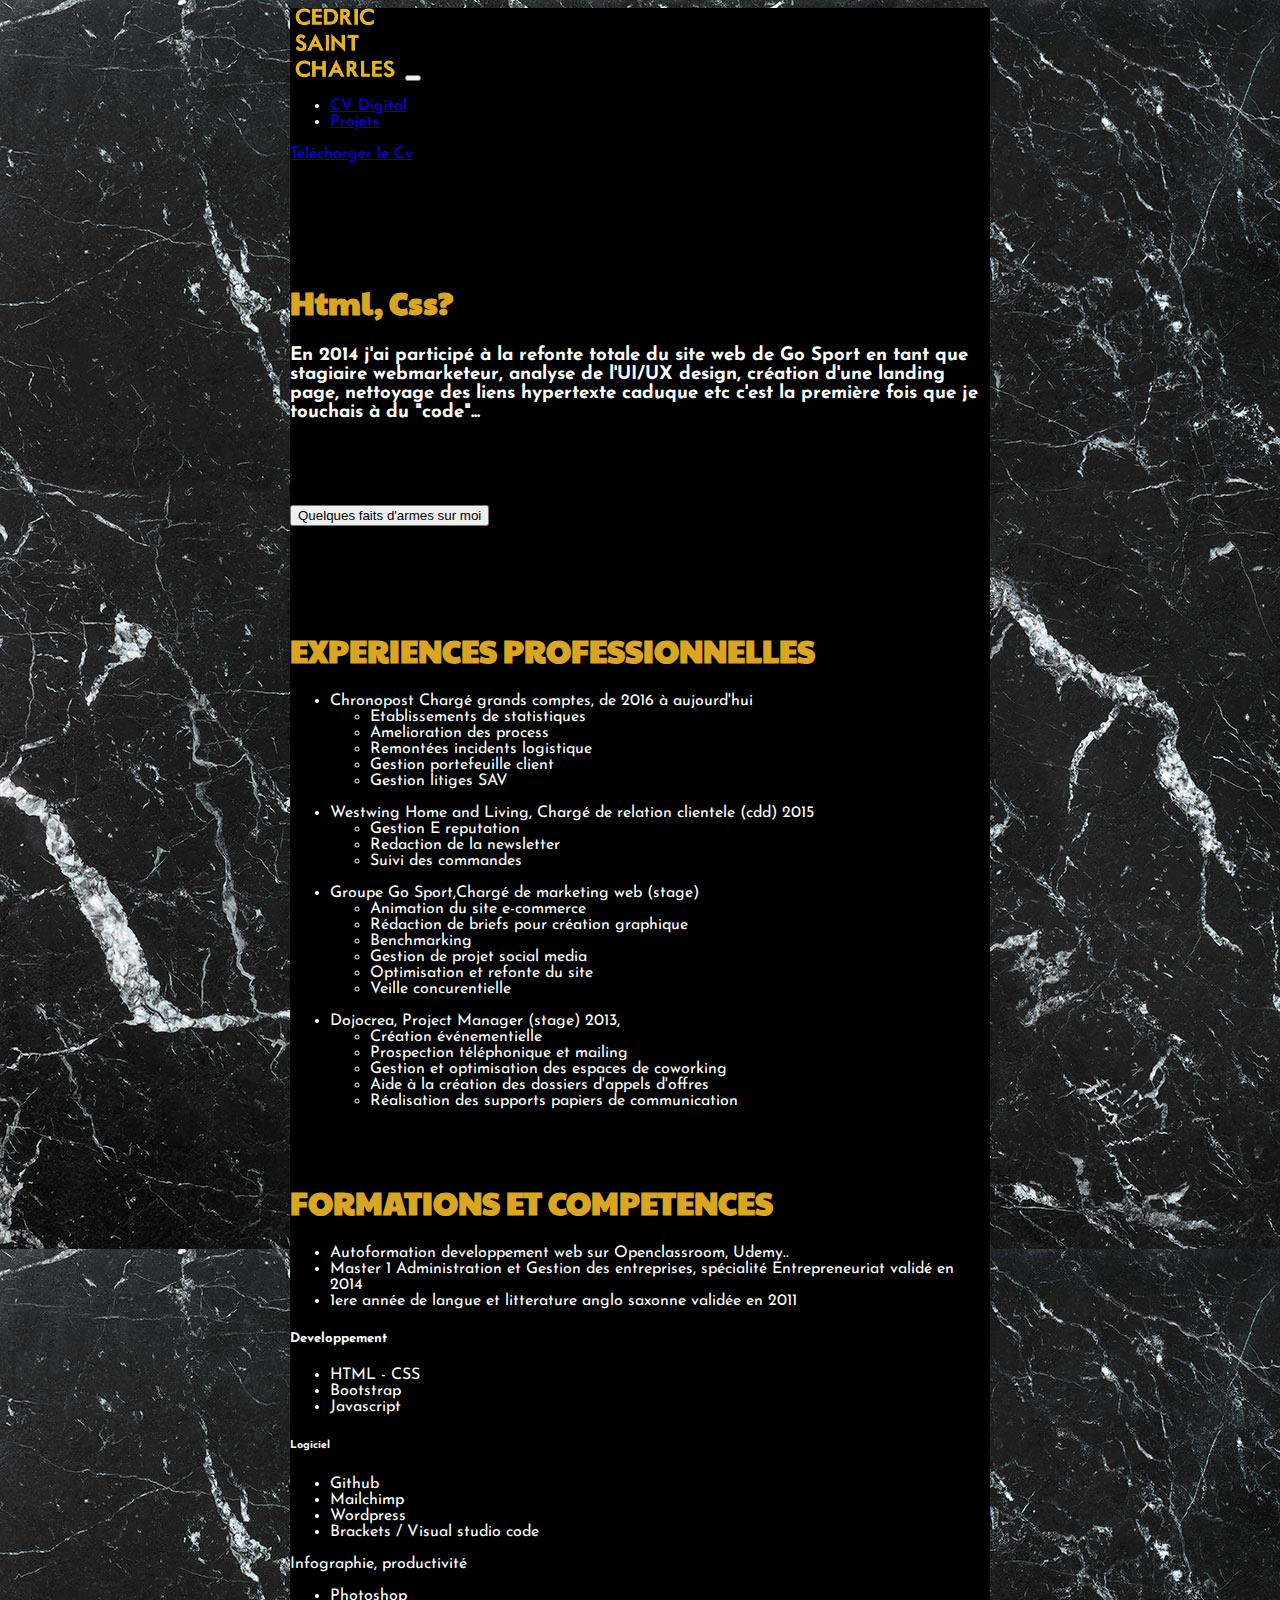
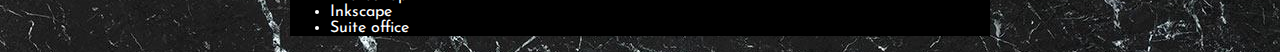
==== cvdigital.html @ 9699d343 "Update cvdigital.html" ====
<!doctype html>
<html lang="en">
  <head>
    <!-- Required meta tags -->
    <meta charset="utf-8">
    <meta name="viewport" content="width=device-width, initial-scale=1">

    <!-- Bootstrap CSS -->
    <link href="https://cdn.jsdelivr.net/npm/bootstrap@5.0.0-beta3/dist/css/bootstrap.min.css" rel="stylesheet" integrity="sha384-eOJMYsd53ii+scO/bJGFsiCZc+5NDVN2yr8+0RDqr0Ql0h+rP48ckxlpbzKgwra6" crossorigin="anonymous">
      
<style>
      @import url('https://fonts.googleapis.com/css2?family=DM+Serif+Text&family=Josefin+Sans&display=swap');



      @import url('https://fonts.googleapis.com/css2?family=Paytone+One&display=swap');


@import url('https://fonts.googleapis.com/css2?family=Rammetto+One&display=swap');



    h1{
        color:#DAA520;
                        font-family: 'Paytone One', sans-serif;

    }


body{
	background:  url("marbrenoir.jpg");
	color: white;
}

.container-sm {
  max-width: 700px;
	  margin: auto;
background-color: black;
    font-family: 'Josefin Sans', sans-serif;
	
			}
      
      
      
      
      
      
      </style>
      
      
      
      
      
      
      
      
      
      
      
      
      
      
    <title>CV DIGITAL</title>
  </head>
  <body>
    
	<div class="container-sm">

	<nav class="navbar navbar-expand-md navbar-dark fixed-top bg-dark">
       <a class="navbar-brand" href="index.html">
          <img src="CEDRICSAINTCHARLESLOGO.png"  width="110" height="70"alt="">
        </a>
      <button class="navbar-toggler" type="button" data-toggle="collapse" data-target="#navbarCollapse" aria-controls="navbarCollapse" aria-expanded="false" aria-label="Toggle navigation">
        <span class="navbar-toggler-icon"></span>
      </button>
      <div class="collapse navbar-collapse" id="navbarCollapse">
        <ul class="navbar-nav mr-auto">
          <li class="nav-item active">
            <a class="nav-link" href="cvdigital.html">CV Digital <span class="sr-only"></span></a>
          </li>
      <li class="nav-item active">
            <a class="nav-link" href="projectsbaby.html">Projets <span class="sr-only"></span></a>
          </li>
      
     
     
        </ul>
        <a type="button" class="btn btn-outline-warning"  href="Cedric%20Saint%20Charles.pdf" download="CV" >Télécharger le Cv</a>
      </div>
        
        
    </nav>
    
<br><br>  
      <br> 
      <br>  
      <br>  
        <br>
        
        	<div class="row">
                <h1 class="text-right text-capitalize author"><span class="quote-author ml-3 " id="yep">Html, Css?</span></h1>
                <h3 class="text-muted"><span class="quote-icon mr-3"></span><span id="quote">En 2014 j'ai participé à la refonte totale du site web de Go Sport en tant que stagiaire webmarketeur, analyse de l'UI/UX design, création d'une landing page, nettoyage des liens hypertexte caduque etc c'est la première fois que je touchais à du "code"...
          </span></h3>
               
                <br>
                <br>
                <br>
                <p> <button id="generate-btn" type="button" class="btn btn-light"> Quelques faits d'armes sur moi</button> </p>
                
                
                
                
                
                <br>
                <br>
                <br>
                <br>
<div class="col-12">
           <h1> EXPERIENCES PROFESSIONNELLES </h1>     
                  <ul>
    <li>Chronopost Chargé grands comptes, de 2016 à aujourd'hui <ul><li>Etablissements de statistiques</li></ul>
		<ul><li>Amelioration des process</li></ul>
		<ul><li>Remontées incidents logistique</li></ul></li>
				<ul><li>Gestion portefeuille client</li></ul>
		<ul><li>Gestion litiges SAV</li></ul>	   
				<br>	   
				<!-- yes -->	
					   
    <li>Westwing Home and Living, Chargé de relation clientele (cdd) 2015 
		<ul><li>Gestion E reputation</li></ul>
		<ul><li>Redaction de la newsletter</li></ul>
		<ul><li>Suivi des commandes</li></ul>
	
		
	</li>
			<!-- yes -->		   
		<br>			   
    <li>Groupe Go Sport,Chargé de marketing web (stage)
		
		<ul><li>Animation du site e-commerce</li></ul>
		<ul><li>Rédaction de briefs pour création graphique</li></ul>
		<ul><li>Benchmarking</li></ul>
		<ul><li>Gestion de projet social media </li></ul>
		<ul><li> Optimisation et refonte du site </li></ul>
		<ul><li>Veille concurentielle</li></ul>
		 </li>
				<br>	   
				<!-- yes -->		   
	<li>Dojocrea, Project Manager (stage) 2013, 
		<ul><li>Création événementielle</li></ul>
		<ul><li>Prospection téléphonique et mailing </li></ul>
		<ul><li>Gestion et optimisation des espaces de coworking </li></ul>
		<ul><li>Aide à la création des dossiers d'appels d'offres </li></ul>
		<ul><li>Réalisation des supports papiers de communication </li></ul>
		 </li>	</ul>  
                </div>
        
        
        </div>
        
        
        <br>
        <br>
        
        <div class="row">
        
        
        <div class="col-12">
            
            <h1> FORMATIONS ET COMPETENCES</h1>
                  <ul>
		<li>Autoformation developpement web sur Openclassroom, Udemy..</li>
    <li>Master 1 Administration et Gestion des entreprises, spécialité Entrepreneuriat validé en 2014 </li>
    <li>1ere année de langue et litterature anglo saxonne validée en 2011 </li>
    
</ul>
<h5> Developpement</h5>
    <ul>
    <li>HTML - CSS</li>
    <li>Bootstrap</li>
    <li>Javascript</li>
</ul>
    
    <h6> Logiciel</h6>
    <ul>
    <li>Github</li>
    <li>Mailchimp</li>
        <li>Wordpress</li>
    <li>Brackets / Visual studio code</li>
</ul>
			
    
	  <h7> Infographie, productivité</h7>
	  
	  <ul>
    <li>Photoshop</li>
    <li>Inkscape</li>
    <li>Suite office</li>
</ul>
            
            
            
            
            
            
            </div>
        
        
        
        
        
        </div>
        
        
        
        
        
        
        
        
        
        
        
        
        
        
        
        
        
        
        
        
        
        
        
        
        
        
        
      </div>
    <!-- je dois avouer que je me suis pas trop pris la tete pour pondre ca -->
 <script src="https://code.jquery.com/jquery-3.5.1.slim.min.js" integrity="sha384-DfXdz2htPH0lsSSs5nCTpuj/zy4C+OGpamoFVy38MVBnE+IbbVYUew+OrCXaRkfj" crossorigin="anonymous"></script>
<script src="https://cdn.jsdelivr.net/npm/popper.js@1.16.0/dist/umd/popper.min.js" integrity="sha384-Q6E9RHvbIyZFJoft+2mJbHaEWldlvI9IOYy5n3zV9zzTtmI3UksdQRVvoxMfooAo" crossorigin="anonymous"></script>
<script src="https://stackpath.bootstrapcdn.com/bootstrap/4.5.0/js/bootstrap.min.js" integrity="sha384-OgVRvuATP1z7JjHLkuOU7Xw704+h835Lr+6QL9UvYjZE3Ipu6Tp75j7Bh/kR0JKI" crossorigin="anonymous"></script>
	<script >
	  
	  
	     (function() {
  const quotes = [
    {
      quote:
        "J'ai participé à plusieurs éditions du 'Start up Weekend' dans lequel je m'occupais de la gestion de projet web dans un laps de temps très limité! Sueurs garantis mais projet toujours bouclé à temps!",
      author: "Gestion de projet express!"
    },
    {
      quote:
        " Etant plus jeune j'ai eu l'occasion d'exercer le métier de vendeur dans un magasin de sport et je faisais des démonstrations de produits devant un public épaté, donc lire un Powerpoint face à 2O personnes ca ne me fait pas peur. ",
      author: "La prise de parole en public c'est mon dada"
    },
    {
      quote:
        "En 2015 j'ai été chargé clientèle pour une start up qui voyait son chiffre d'affaire exploser.. cela s'accompagnait également d'une hausse exponentielle de commentaires négatifs par rapport au SAV, je devais donc nettoyer les forums, les réseaux sociaux, afin de répondre aux clients mécontent et ainsi participer à améliorer l'image de l'entreprise sur le Net.",
      author: "Relation clientèle"
    },
    {
      quote: "Faire une bannière? Réaliser un support de communication via Adobe? Créer un petit Gif? Je sais faire. ",
      author: "Je sais à quoi correspond un calque sur Photoshop"
    },
    {
      quote:
        "Certes je n'ai pas la prose de Victor Hugo ou la poésie de Guillaume Apollinaire mais je sais écrire des textes. Au fait savez vous que j'ai un site Wordpress sur mon sport favori? Je sais meme faire des mini tutoriel ====> 'https://cedricscbjj.github.io/10MINUTESCHRONO/' ",
      author: "Je me debrouille plutot bien sur Wordpress"
    },
 
  ];

  const btn = document.getElementById("generate-btn");

  btn.addEventListener("click", function() {
    let random = Math.floor(Math.random() * quotes.length);
    console.log(random);

    document.getElementById("quote").textContent = quotes[random].quote;
    document.querySelector(".author").textContent = quotes[random].author;
  });
})();
      
	  
	  
	  
	  
	  
	  
	  
	  
	  
	  
	  
	  
	  </script>
  </body>
</html>
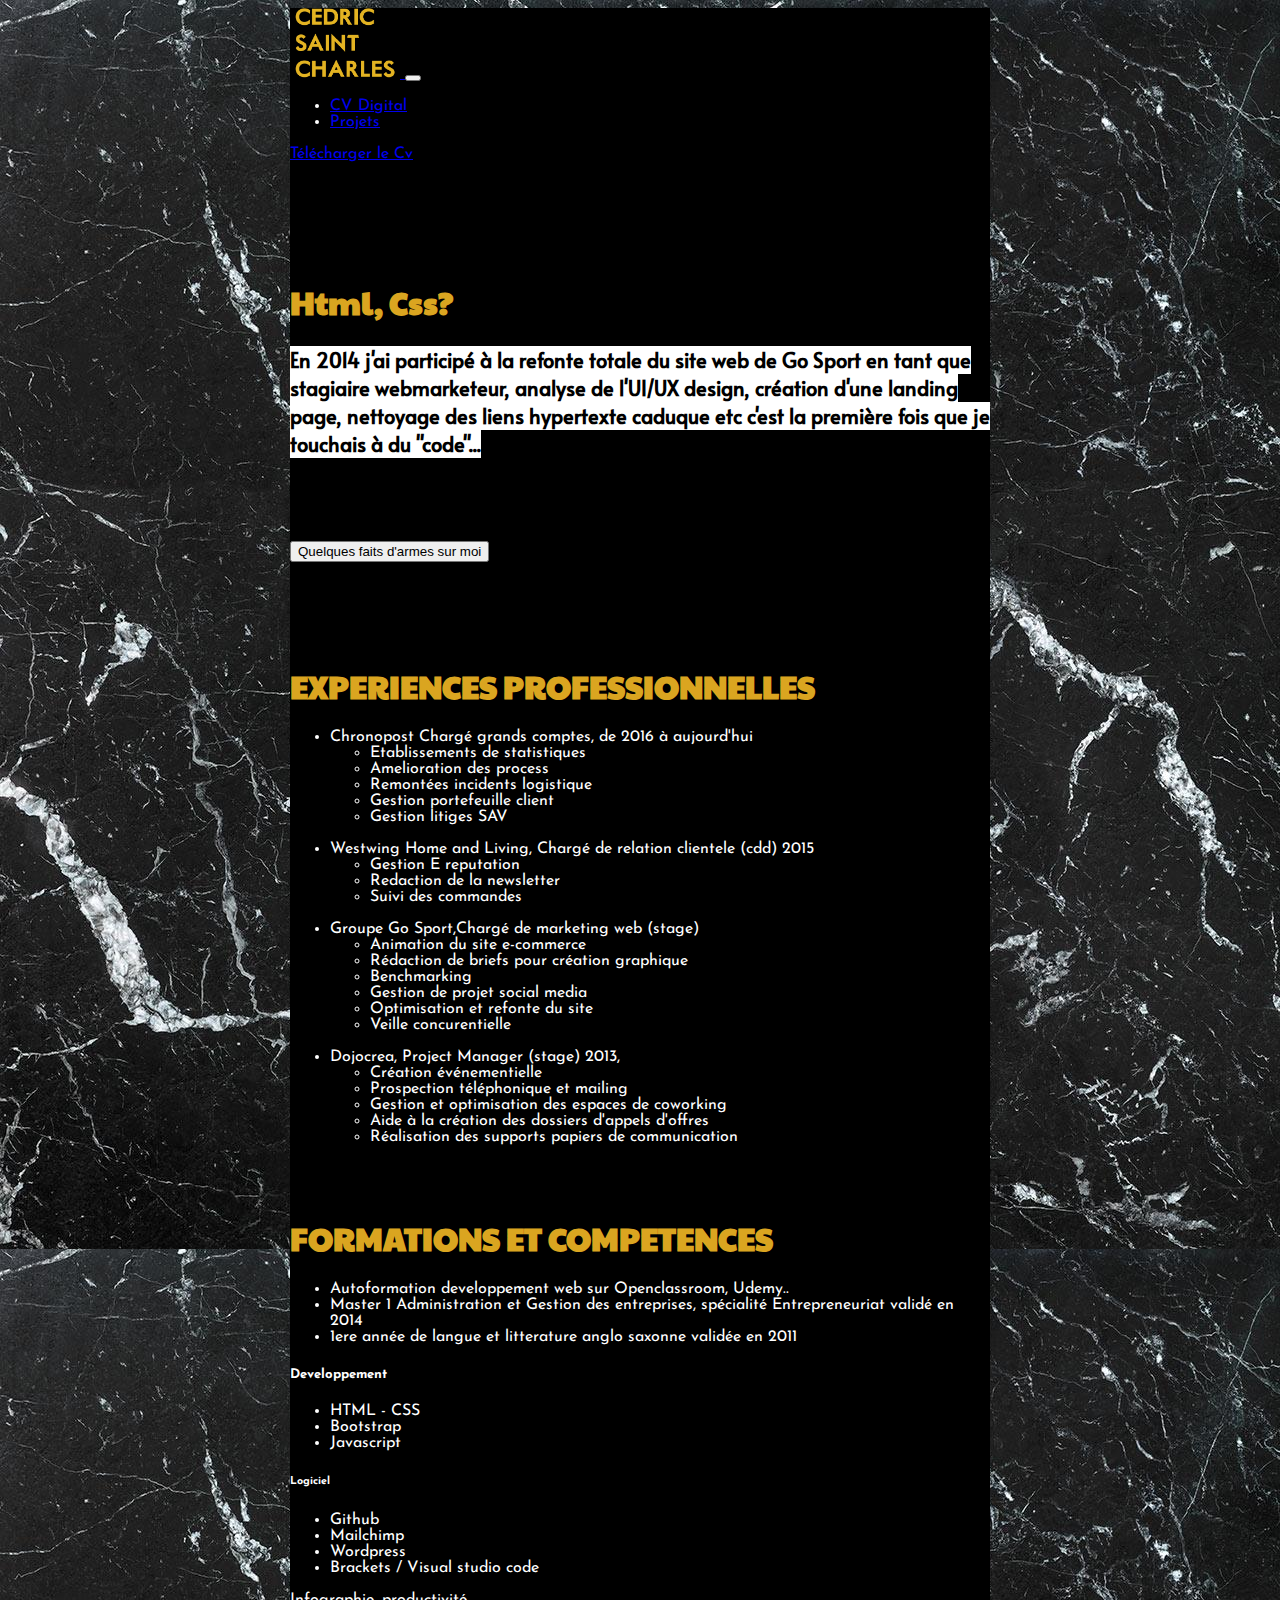
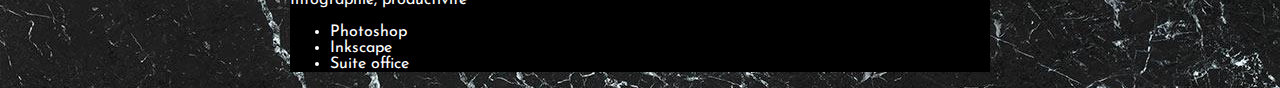
==== commit 9406ab48: "Update cvdigital.html" ====
--- a/cvdigital.html
+++ b/cvdigital.html
@@ -18,7 +18,7 @@
 
 @import url('https://fonts.googleapis.com/css2?family=Rammetto+One&display=swap');
 
-
+@import url('https://fonts.googleapis.com/css2?family=Alata&display=swap');
 
     h1{
         color:#DAA520;
@@ -40,6 +40,12 @@
 	
 			}
       
+         #quote{
+        color:black;
+        font-size:20px;
+        background-color:white;
+        font-family: 'Alata', sans-serif;
+    }
       
       
       
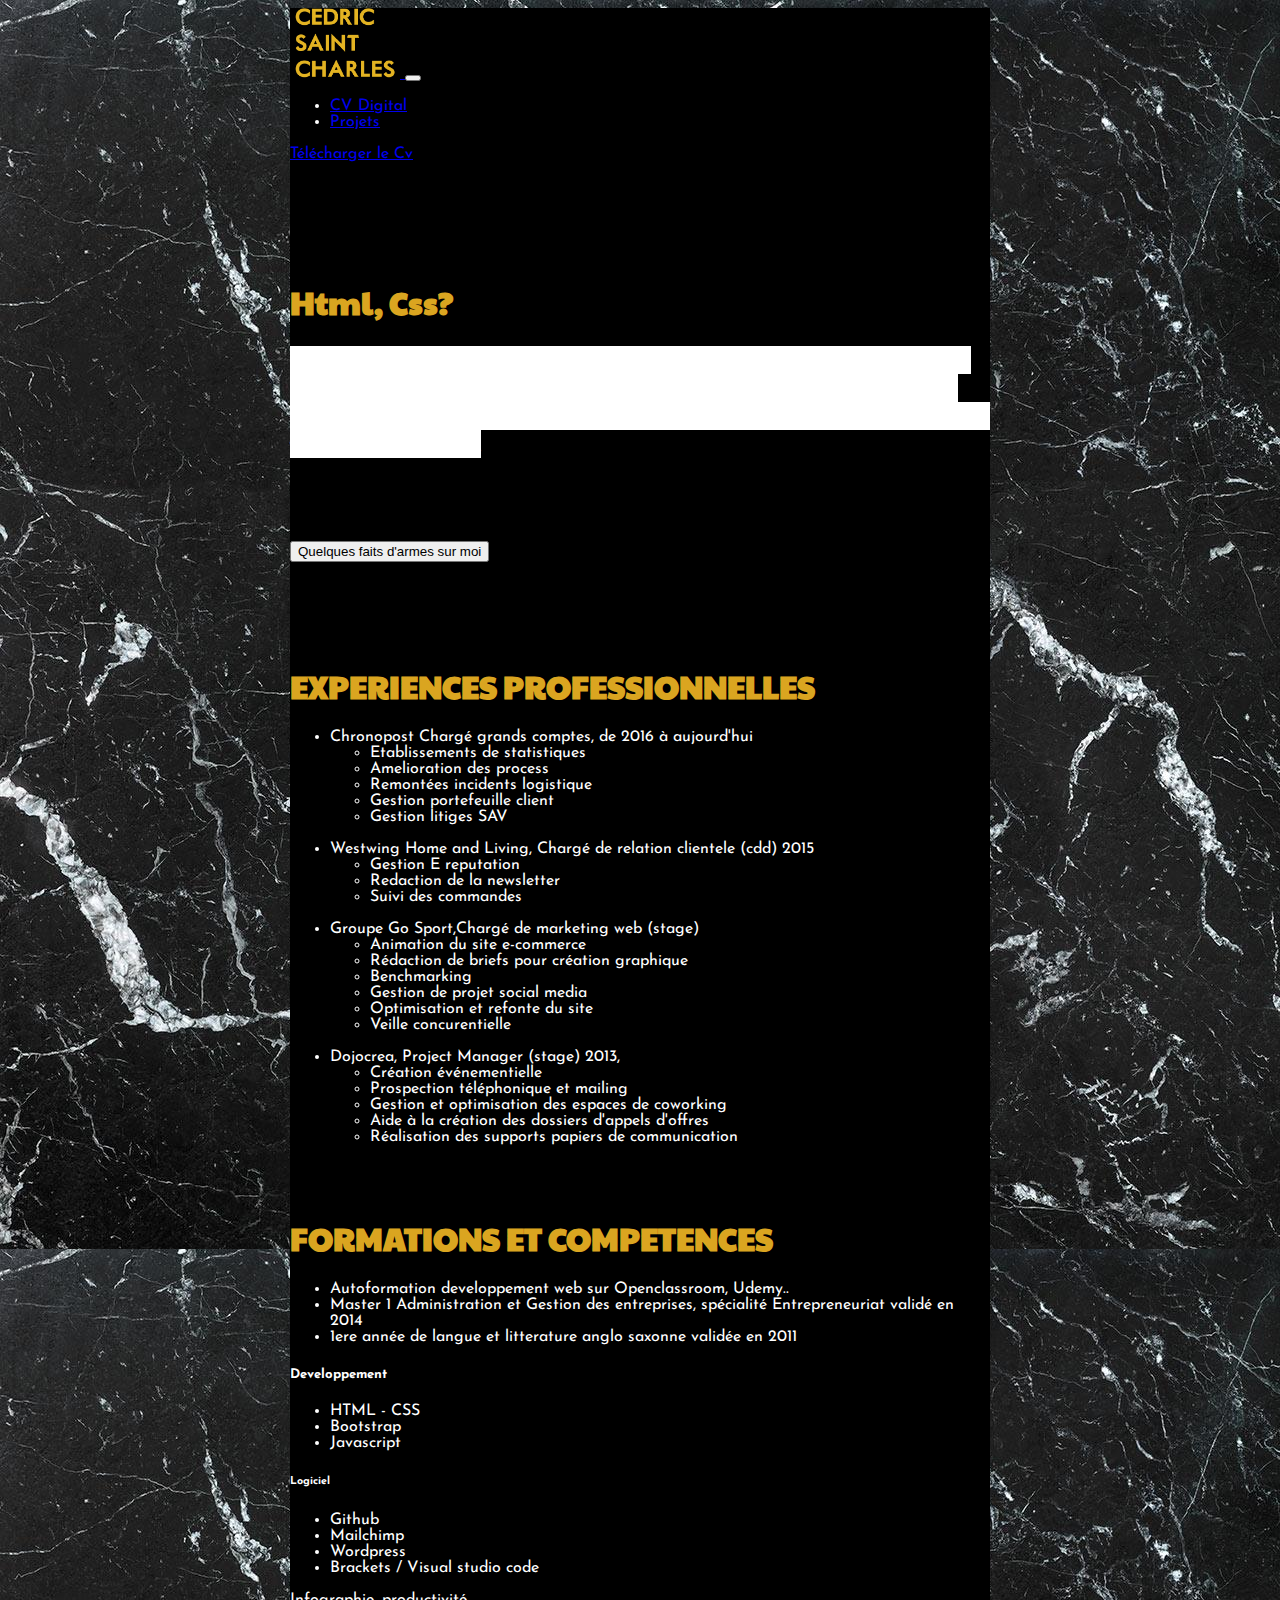
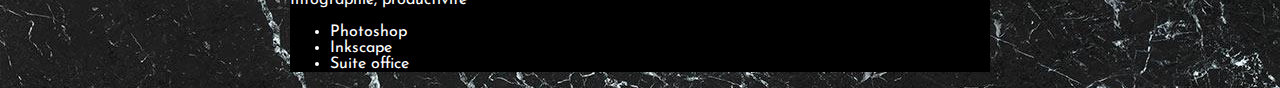
==== commit b560bfa8: "Update cvdigital.html" ====
--- a/cvdigital.html
+++ b/cvdigital.html
@@ -41,7 +41,7 @@
 			}
       
          #quote{
-        color:black;
+        color:white;
         font-size:20px;
         background-color:white;
         font-family: 'Alata', sans-serif;
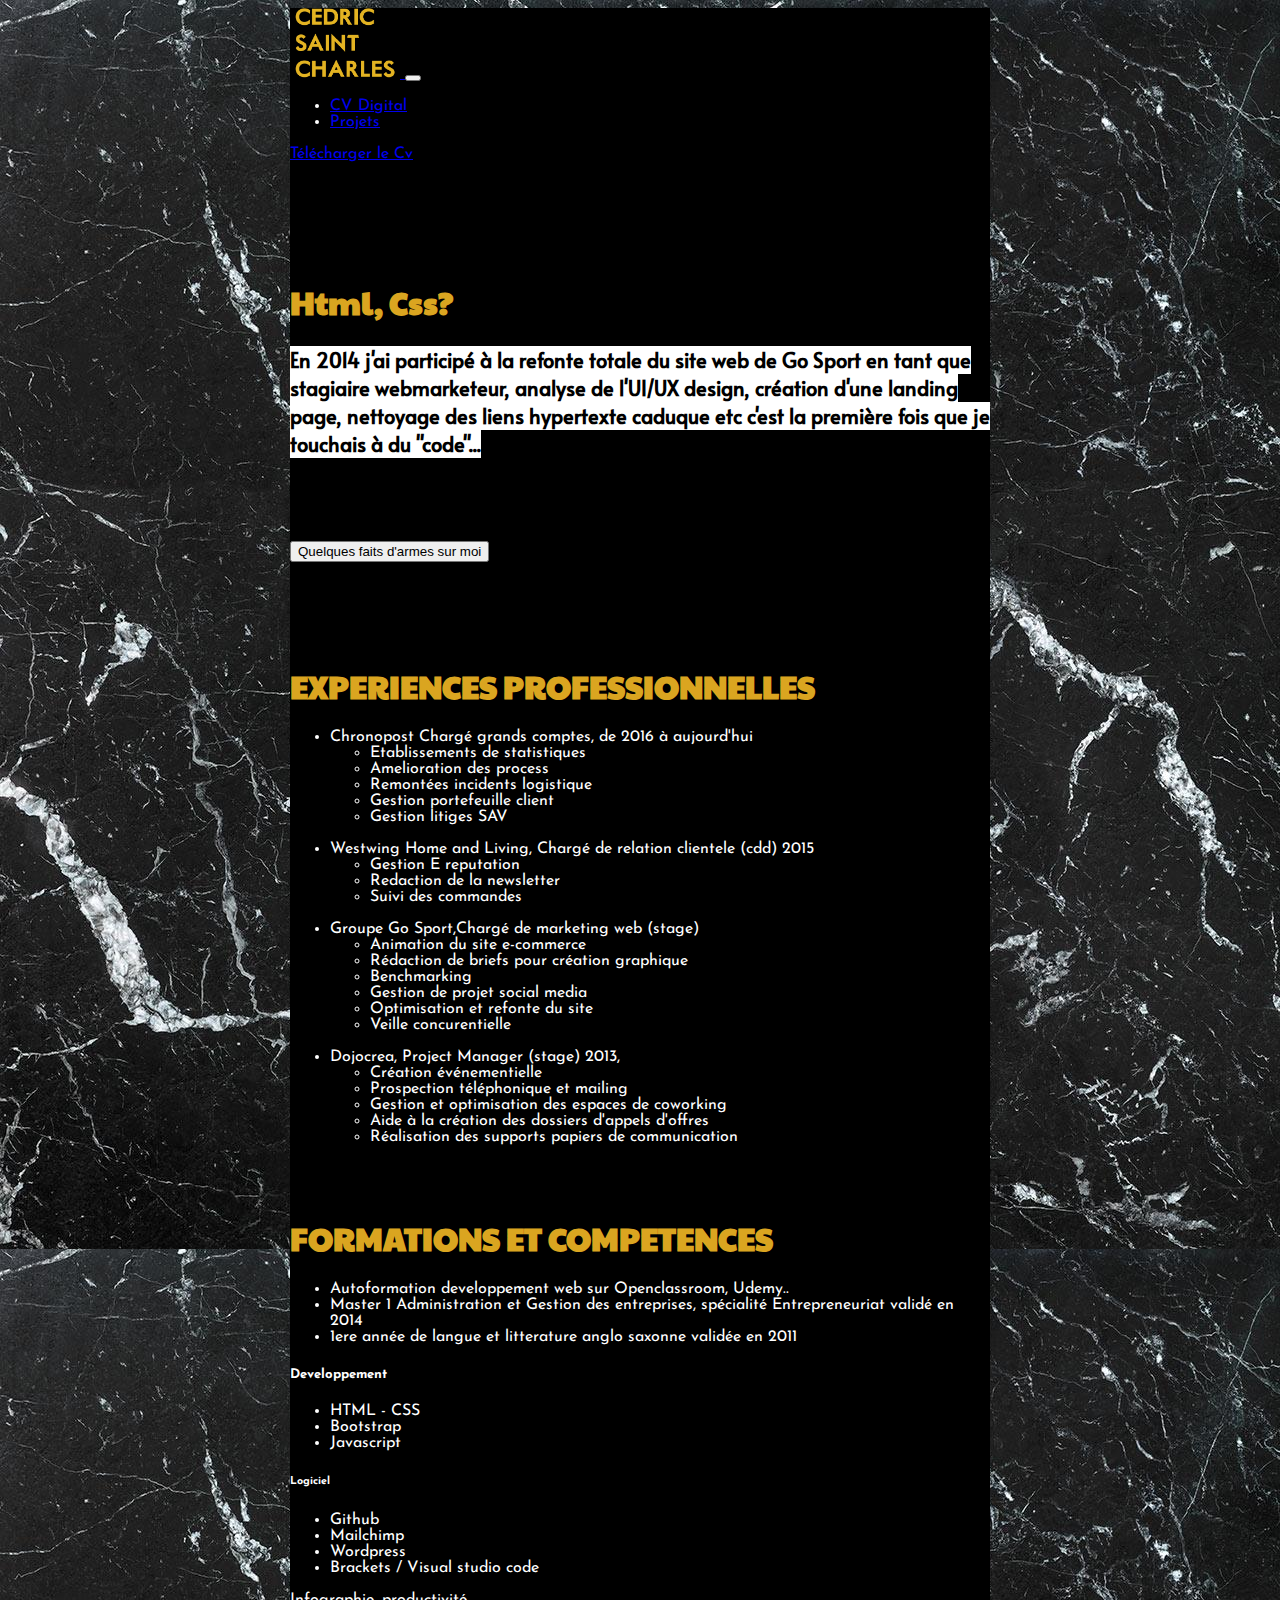
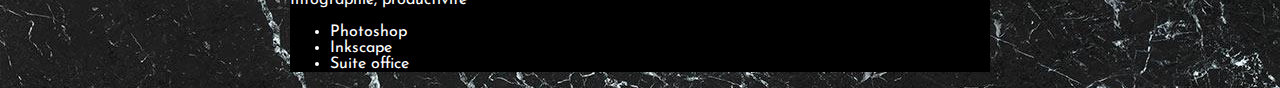
==== commit ac86e476: "Update cvdigital.html" ====
--- a/cvdigital.html
+++ b/cvdigital.html
@@ -41,7 +41,7 @@
 			}
       
          #quote{
-        color:white;
+        color:black;
         font-size:20px;
         background-color:white;
         font-family: 'Alata', sans-serif;
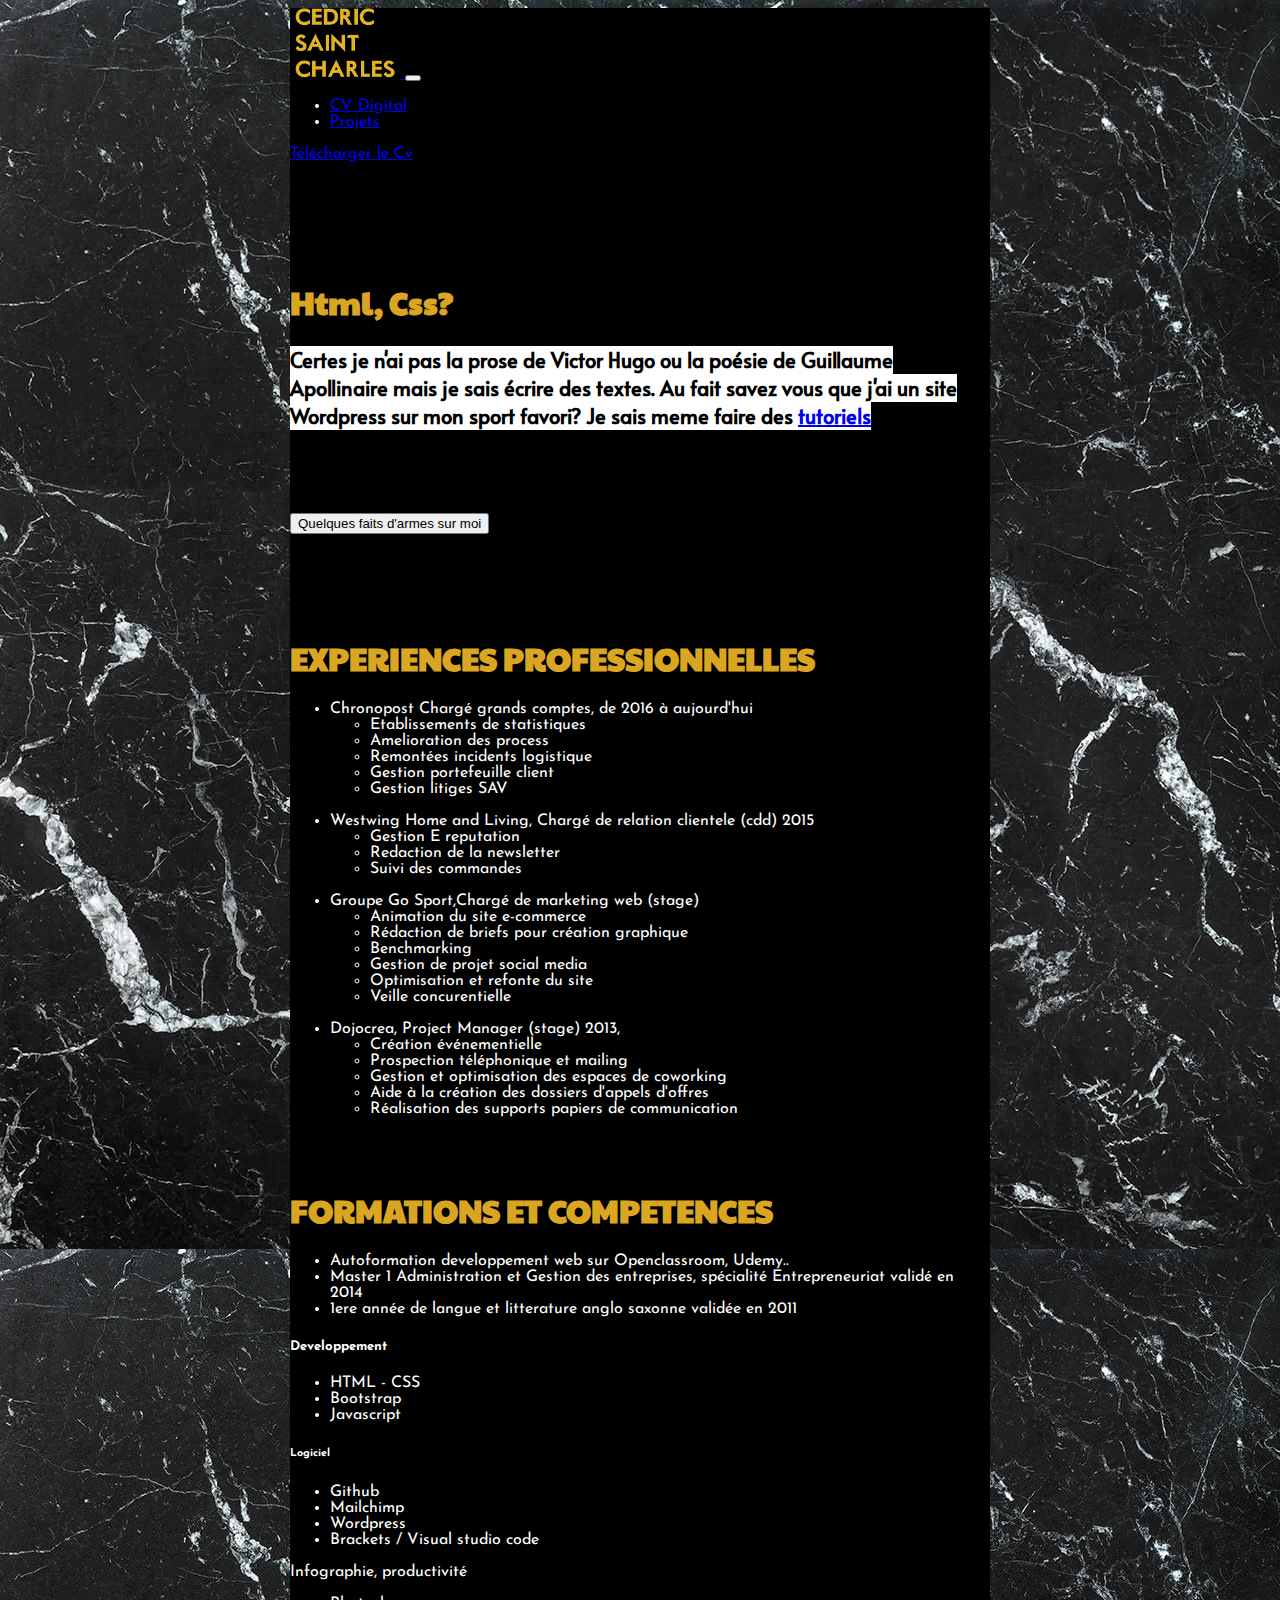
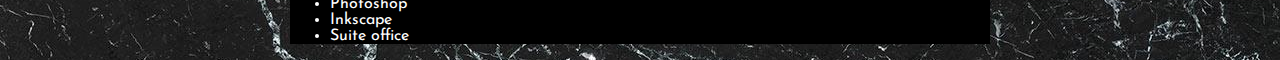
==== commit 24ebea88: "Update cvdigital.html" ====
--- a/cvdigital.html
+++ b/cvdigital.html
@@ -105,13 +105,13 @@
         
         	<div class="row">
                 <h1 class="text-right text-capitalize author"><span class="quote-author ml-3 " id="yep">Html, Css?</span></h1>
-                <h3 class="text-muted"><span class="quote-icon mr-3"></span><span id="quote">En 2014 j'ai participé à la refonte totale du site web de Go Sport en tant que stagiaire webmarketeur, analyse de l'UI/UX design, création d'une landing page, nettoyage des liens hypertexte caduque etc c'est la première fois que je touchais à du "code"...
+                  <h3 class="text-muted"><span class="quote-icon mr-3"></span><span id="quote">Certes je n'ai pas la prose de Victor Hugo ou la poésie de Guillaume Apollinaire mais je sais écrire des textes. Au fait savez vous que j'ai un site Wordpress sur mon sport favori? Je sais meme faire des  <a href="https://cedricscbjj.github.io/10MINUTESCHRONO/" title= "quel magnifique tuto!" target = "_blank" >tutoriels</a>
           </span></h3>
                
                 <br>
                 <br>
                 <br>
-                <p> <button id="generate-btn" type="button" class="btn btn-light"> Quelques faits d'armes sur moi</button> </p>
+                <p> <button id="generate-btn" type="button" class="btn btn-outline-success"> Quelques faits d'armes sur moi</button> </p>
                 
                 
                 
@@ -274,8 +274,8 @@
     },
     {
       quote:
-        "Certes je n'ai pas la prose de Victor Hugo ou la poésie de Guillaume Apollinaire mais je sais écrire des textes. Au fait savez vous que j'ai un site Wordpress sur mon sport favori? Je sais meme faire des mini tutoriel ====> 'https://cedricscbjj.github.io/10MINUTESCHRONO/' ",
-      author: "Je me debrouille plutot bien sur Wordpress"
+        "En 2014 j'ai participé à la refonte totale du site web de Go Sport en tant que stagiaire webmarketeur, analyse de l'UI/UX design, création d'une landing page, nettoyage des liens hypertexte caduque etc c'est la première fois que je touchais à du 'code'... ",
+      author: "HTML,CSS? Je connais!"
     },
  
   ];
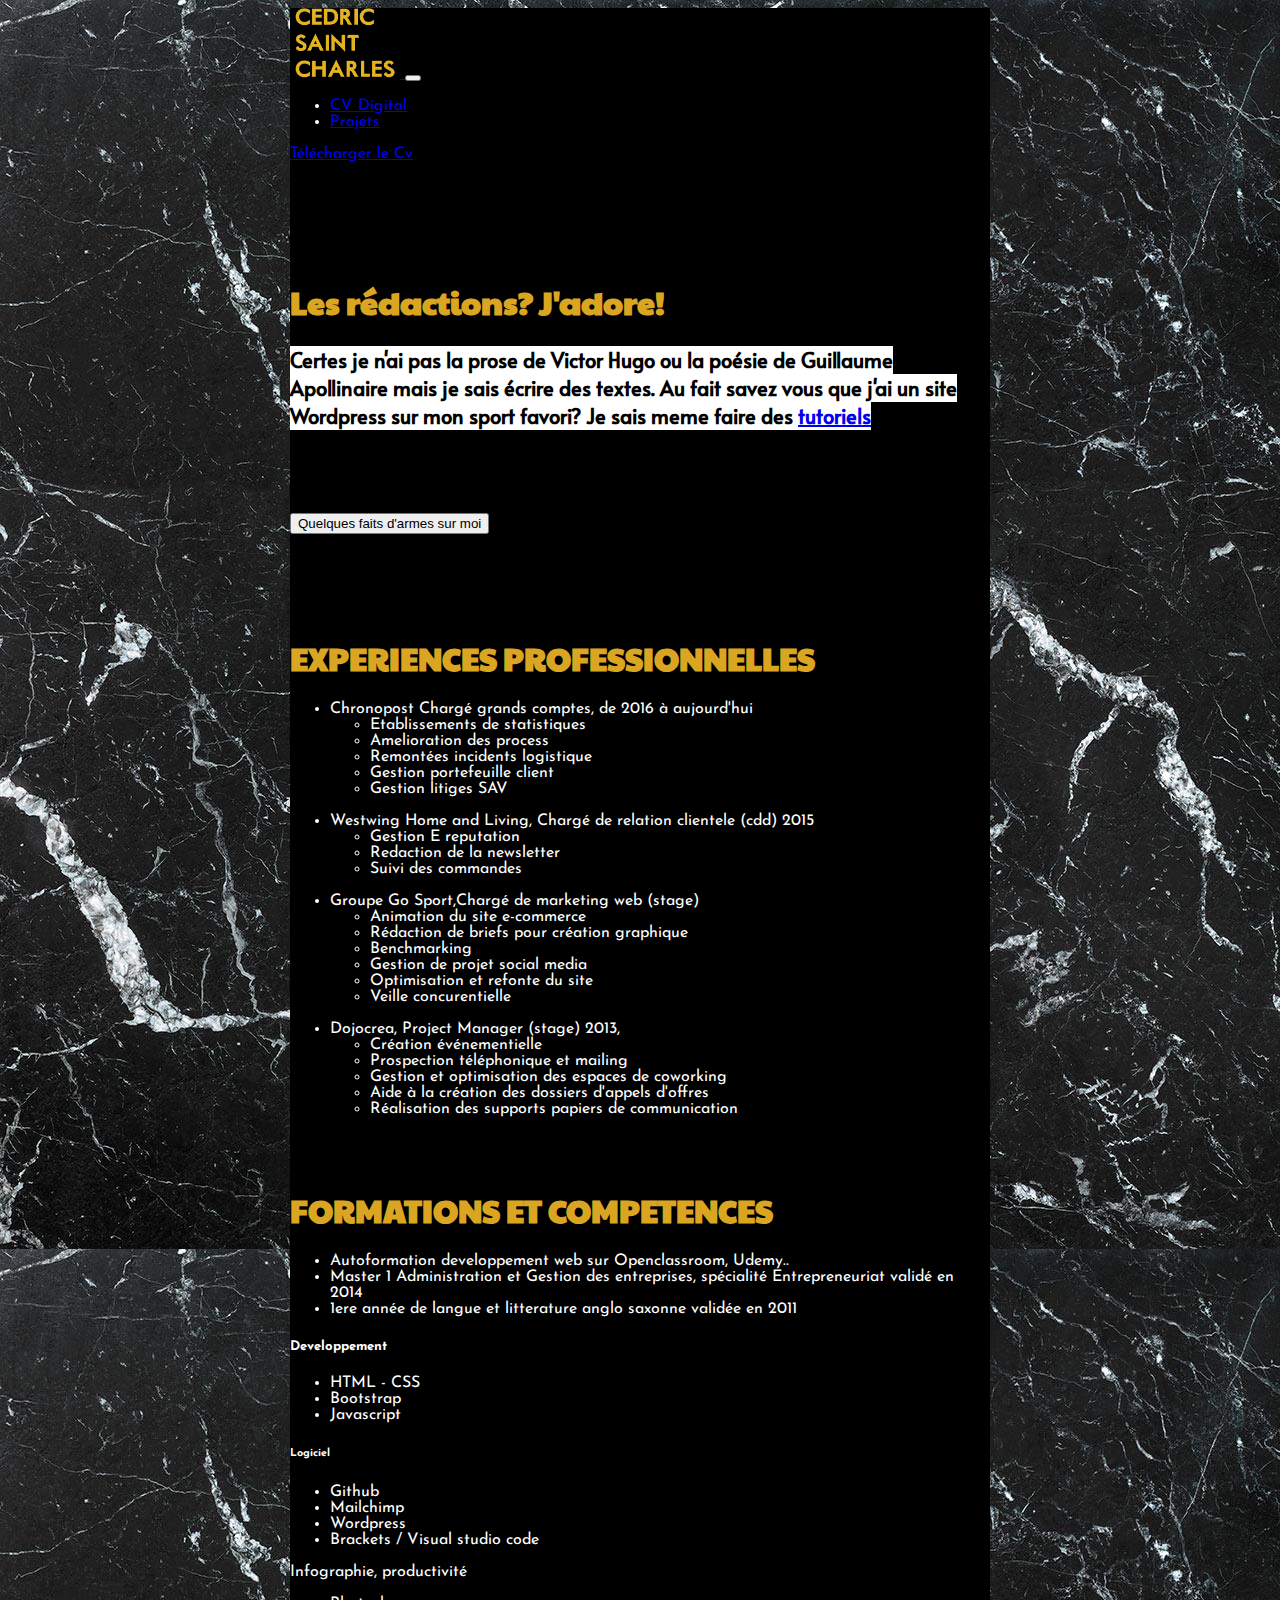
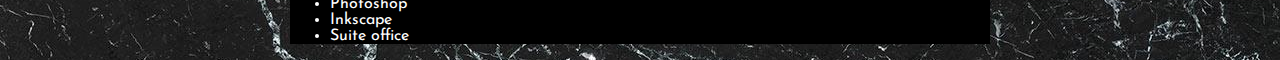
==== commit 9c5b10f0: "Update cvdigital.html" ====
--- a/cvdigital.html
+++ b/cvdigital.html
@@ -104,7 +104,7 @@
         <br>
         
         	<div class="row">
-                <h1 class="text-right text-capitalize author"><span class="quote-author ml-3 " id="yep">Html, Css?</span></h1>
+                <h1 class="text-right text-capitalize author"><span class="quote-author ml-3 " id="yep">Les rédactions? J'adore!</span></h1>
                   <h3 class="text-muted"><span class="quote-icon mr-3"></span><span id="quote">Certes je n'ai pas la prose de Victor Hugo ou la poésie de Guillaume Apollinaire mais je sais écrire des textes. Au fait savez vous que j'ai un site Wordpress sur mon sport favori? Je sais meme faire des  <a href="https://cedricscbjj.github.io/10MINUTESCHRONO/" title= "quel magnifique tuto!" target = "_blank" >tutoriels</a>
           </span></h3>
                
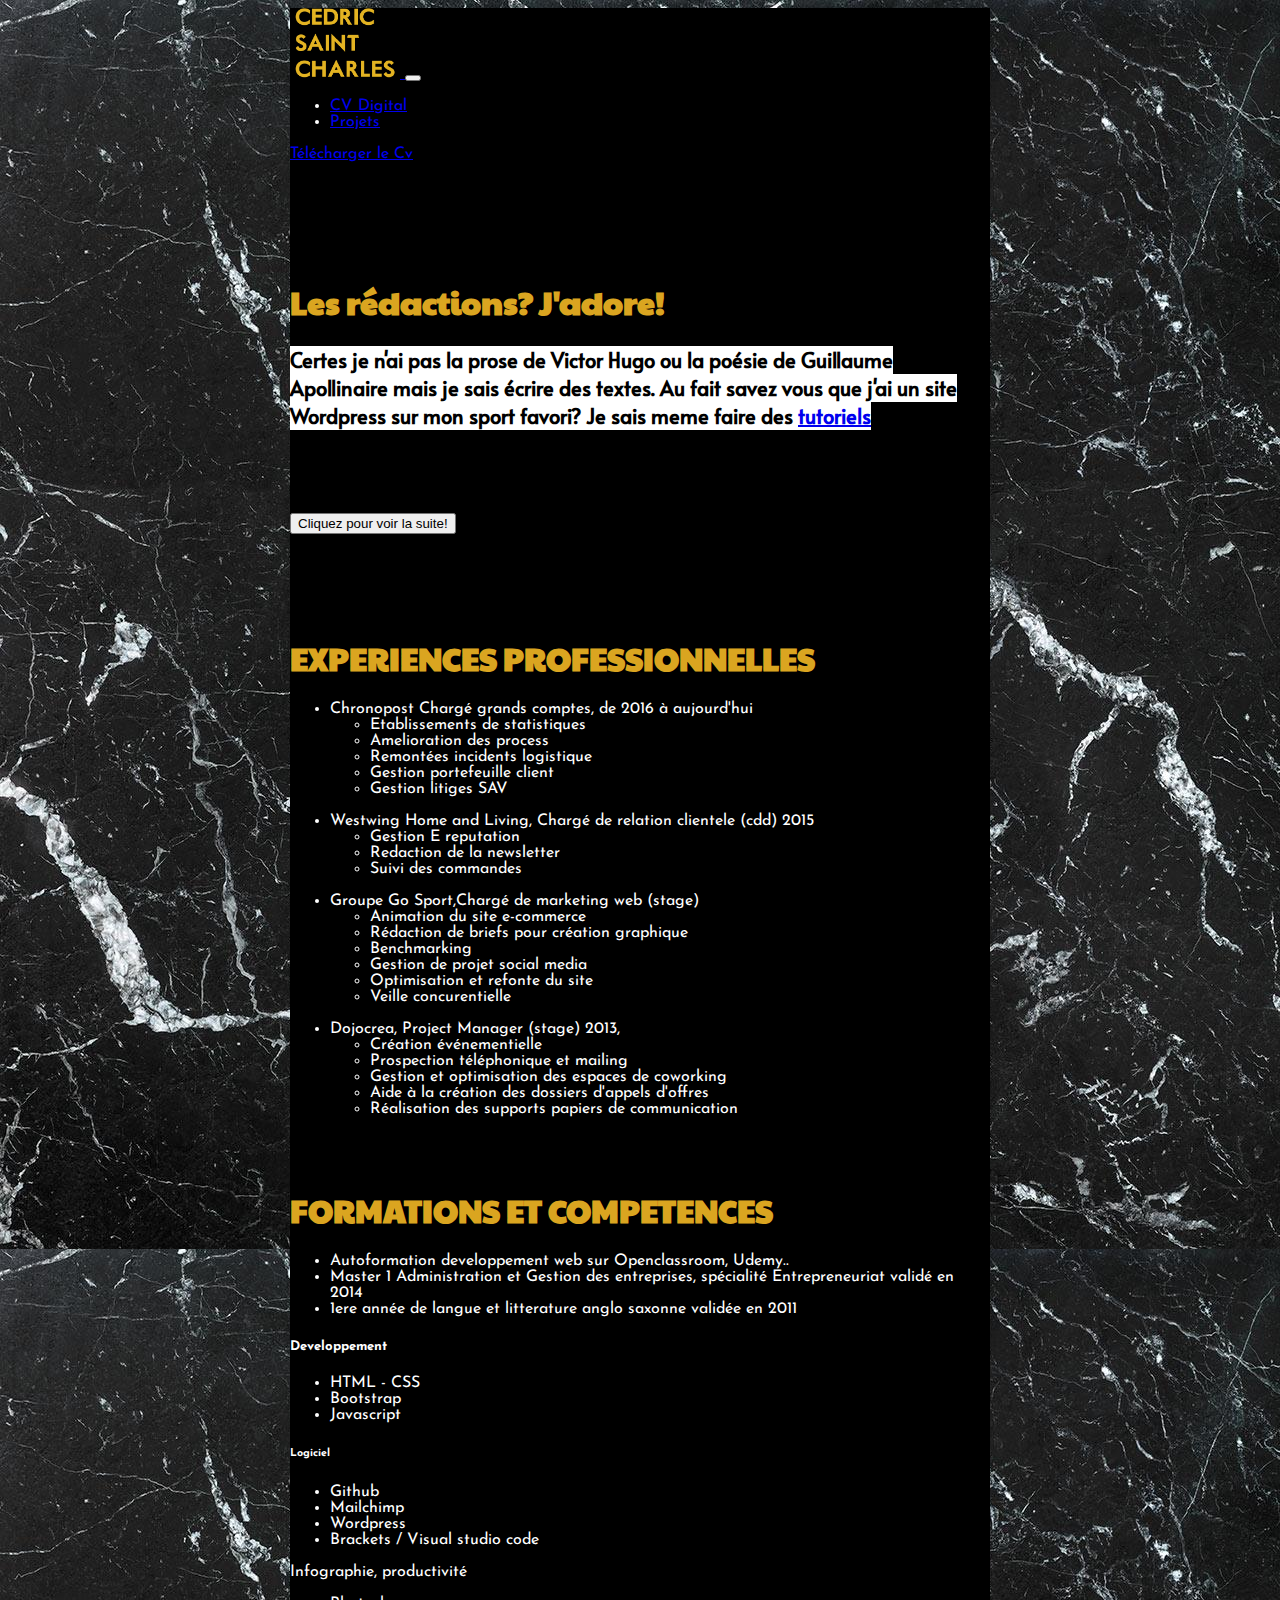
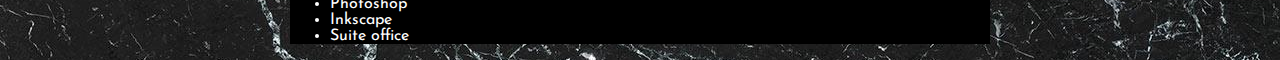
==== commit 139af214: "Update cvdigital.html" ====
--- a/cvdigital.html
+++ b/cvdigital.html
@@ -111,7 +111,8 @@
                 <br>
                 <br>
                 <br>
-                <p> <button id="generate-btn" type="button" class="btn btn-outline-success"> Quelques faits d'armes sur moi</button> </p>
+                <p> <button id="generate-btn" type="button" class="btn btn-outline-success"> 
+			Cliquez pour voir la suite!</button> </p>
                 
                 
                 
